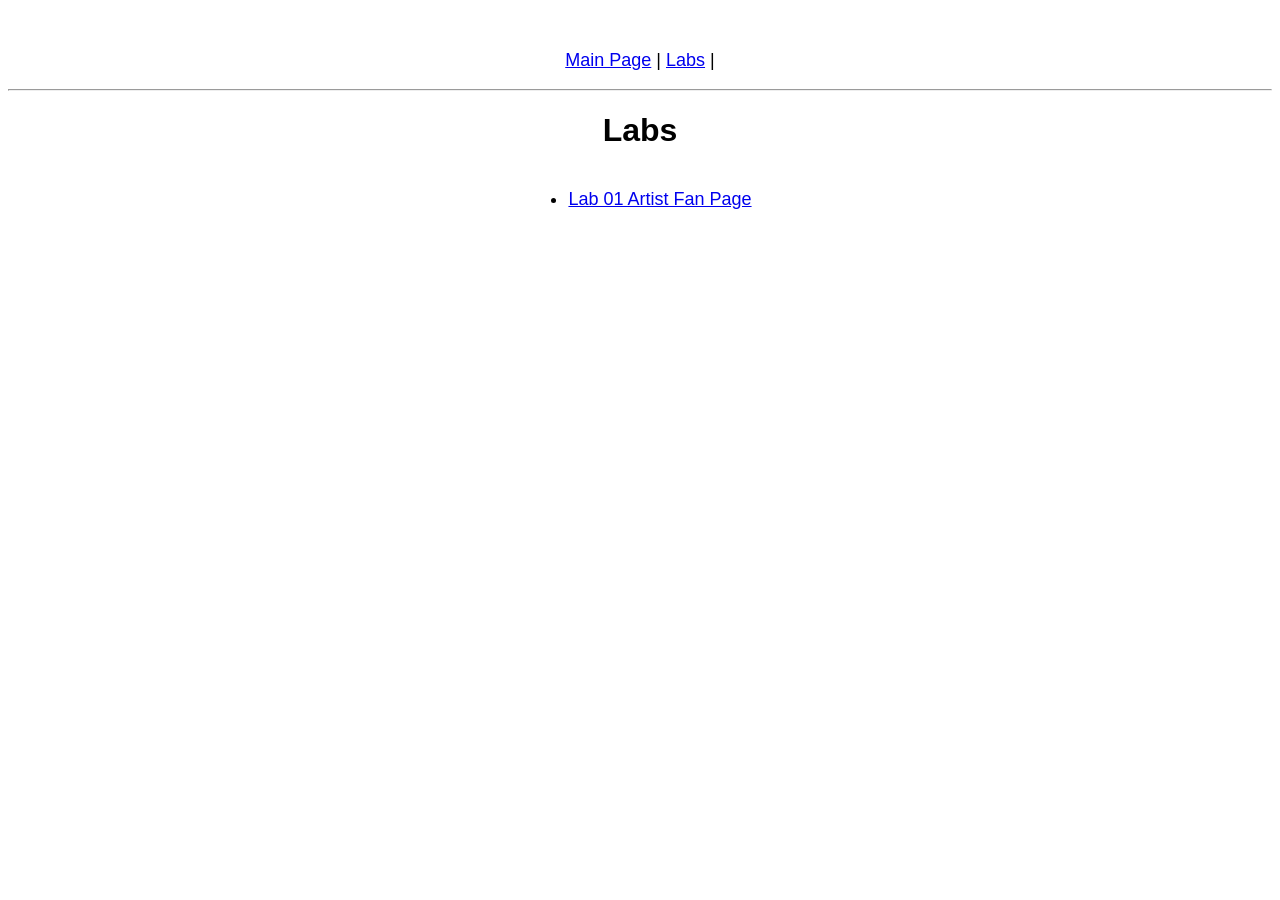
==== labs.html @ 90bf4de6 "Add files via upload" ====
<!DOCTYPE html>
<html lang="en">
<head>
    <meta charset="utf-8">
    <title>Labs</title>
</head>
<body style="font-family: Arial, sans-serif; text-align: center; margin-top: 50px;">

    <p style="font-size: 18px;">
        <a href="index.html">Main Page</a> | 
        <a href="labs.html">Labs</a> | 
    </p>

    <hr>

    <h1>Labs</h1>

    <ul style="display: inline-block; text-align: left; font-size: 18px;">
        <li><a href="Lab 1/home.html">Lab 01 Artist Fan Page</a></li>
    </ul>

</body>
</html>
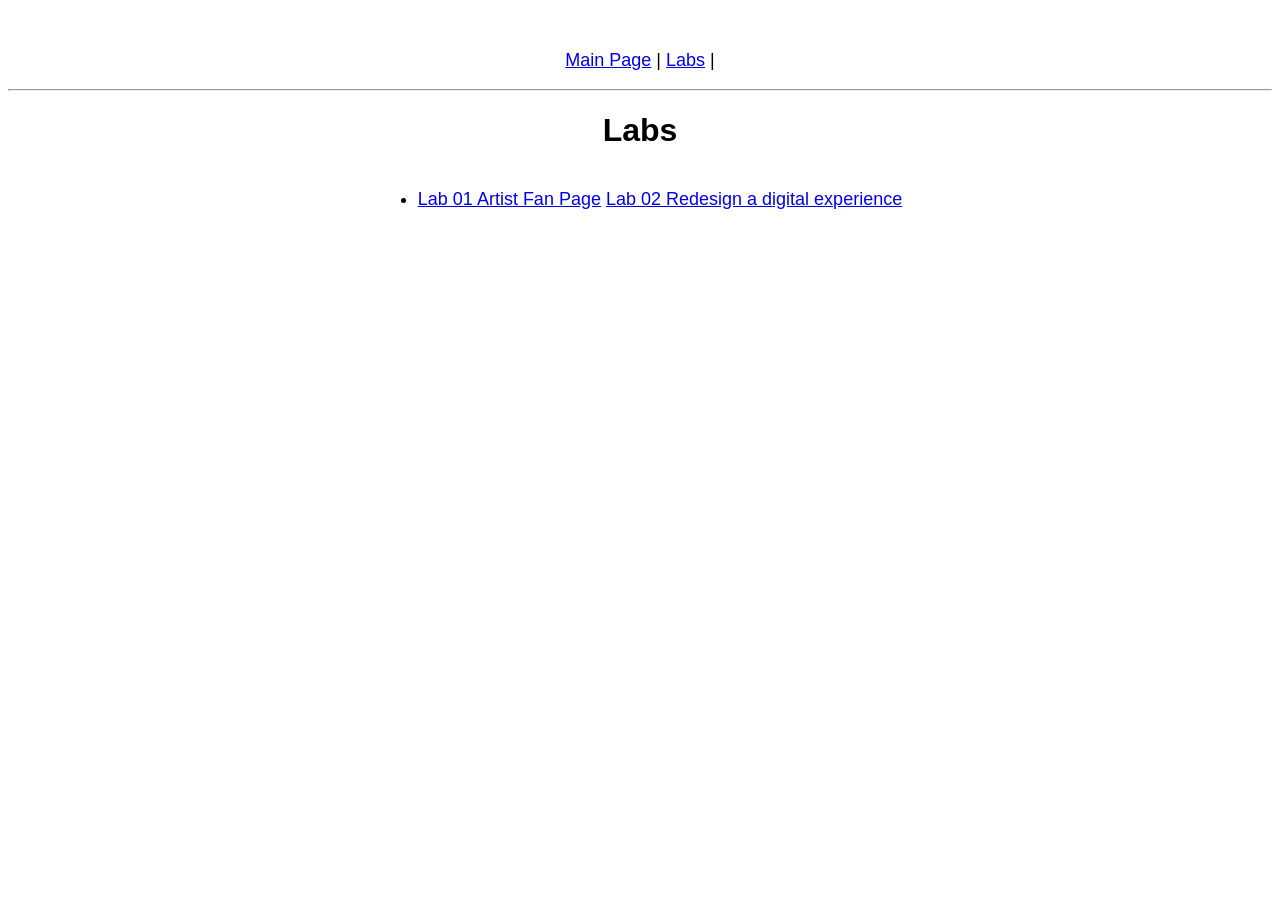
==== commit a322ee74: "Update labs.html" ====
--- a/labs.html
+++ b/labs.html
@@ -16,8 +16,10 @@
     <h1>Labs</h1>
 
     <ul style="display: inline-block; text-align: left; font-size: 18px;">
-        <li><a href="Lab 1/home.html">Lab 01 Artist Fan Page</a></li>
+        <li><a href="Lab 1/home.html">Lab 01 Artist Fan Page</a>
+            <a href="Lab 2/Redesign_a_digital_experience.pdf"> Lab 02 Redesign a digital experience </a>
+        </li>
     </ul>
 
 </body>
-</html>+</html>
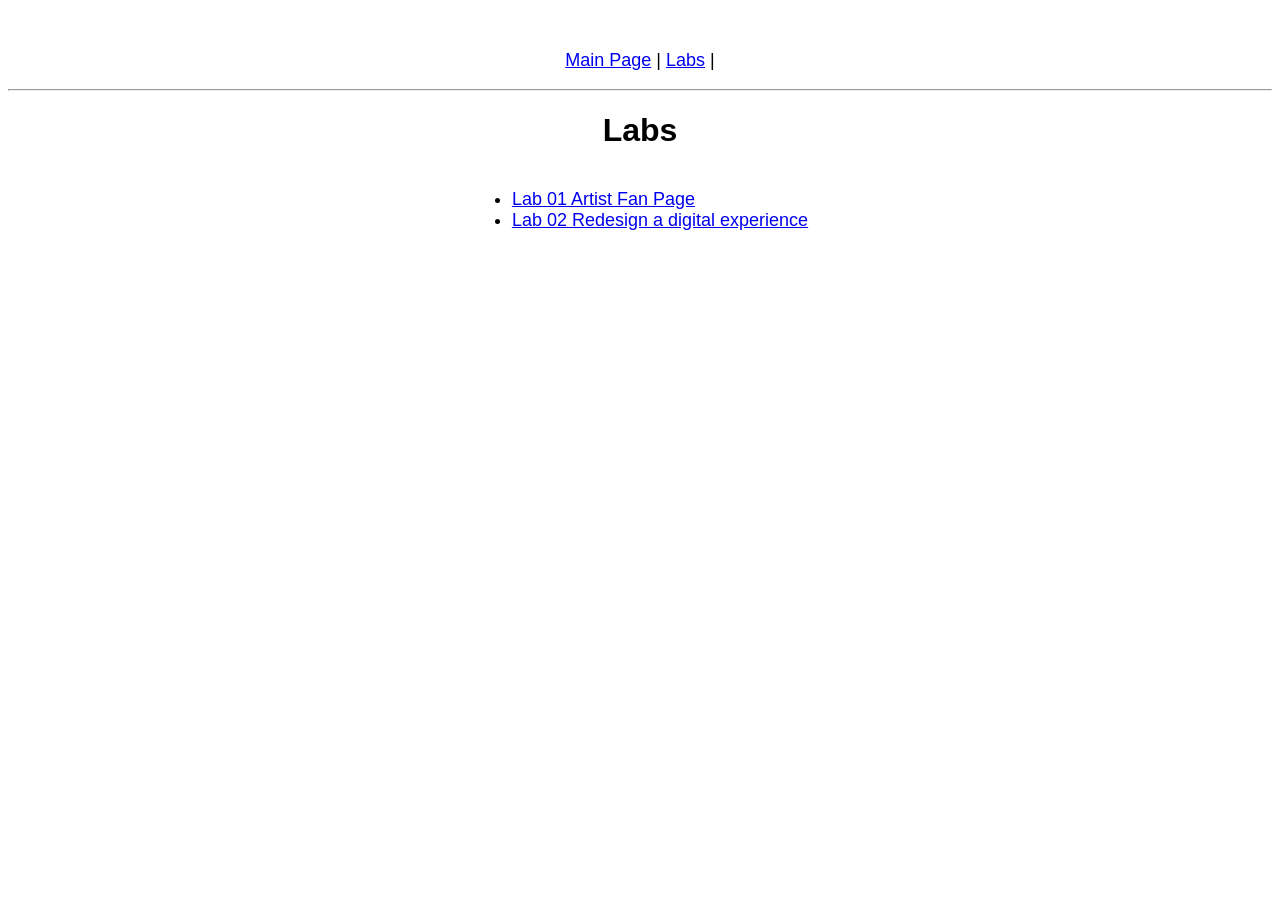
==== commit beac4663: "Update labs.html" ====
--- a/labs.html
+++ b/labs.html
@@ -16,9 +16,9 @@
     <h1>Labs</h1>
 
     <ul style="display: inline-block; text-align: left; font-size: 18px;">
-        <li><a href="Lab 1/home.html">Lab 01 Artist Fan Page</a>
-            <a href="Lab 2/Redesign_a_digital_experience.pdf"> Lab 02 Redesign a digital experience </a>
-        </li>
+        <li><a href="Lab 1/home.html">Lab 01 Artist Fan Page</a> </li>
+        <li> <a href="Lab 2/Redesign_a_digital_experience.pdf"> Lab 02 Redesign a digital experience </a> </li>
+        
     </ul>
 
 </body>
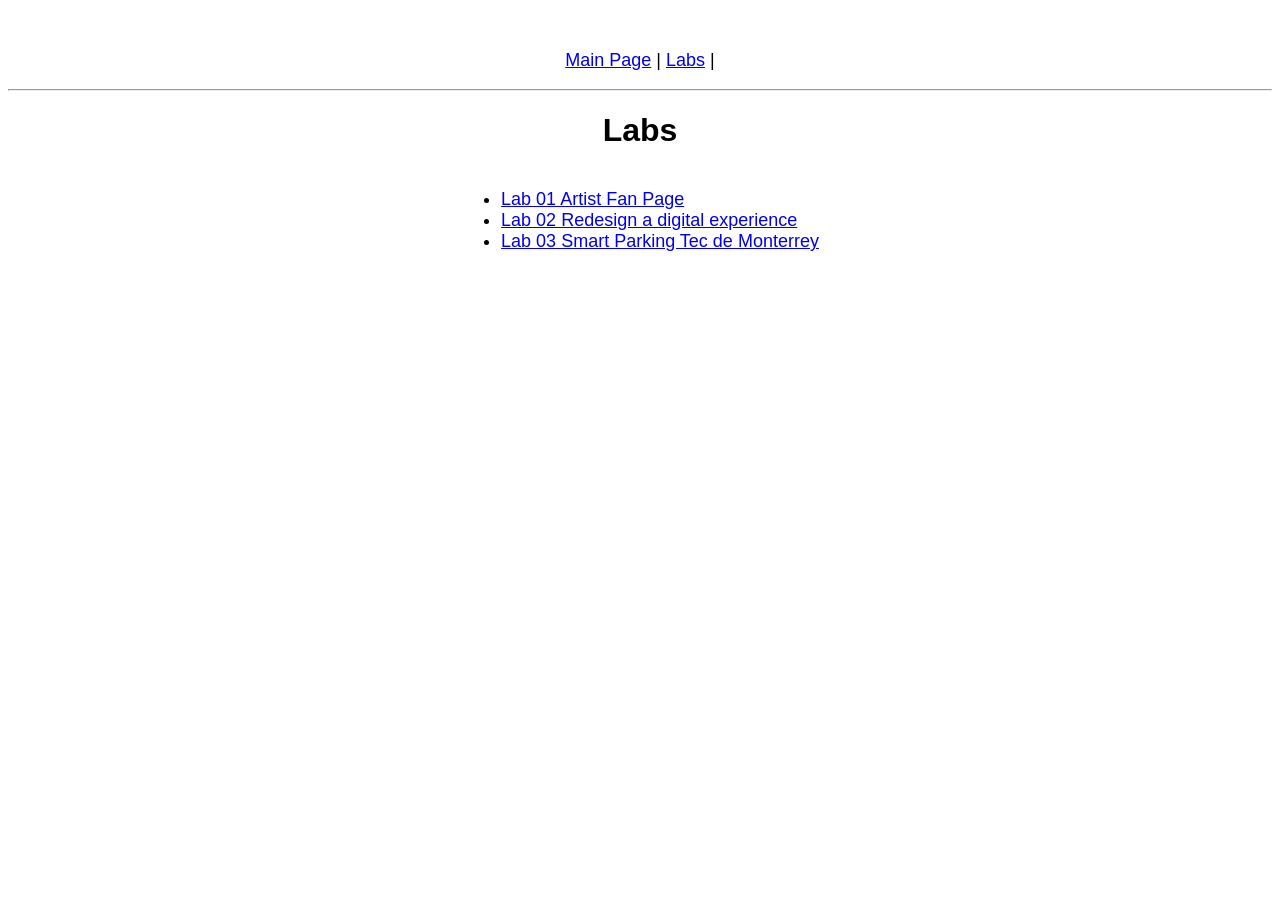
==== commit f3371fc2: "Update labs.html" ====
--- a/labs.html
+++ b/labs.html
@@ -17,8 +17,8 @@
 
     <ul style="display: inline-block; text-align: left; font-size: 18px;">
         <li><a href="Lab 1/home.html">Lab 01 Artist Fan Page</a> </li>
-        <li> <a href="Lab 2/Redesign_a_digital_experience.pdf"> Lab 02 Redesign a digital experience </a> </li>
-        
+        <li><a href="Lab 2/Redesign_a_digital_experience.pdf"> Lab 02 Redesign a digital experience </a> </li>
+        <li><a href="Lab 3/index.html"> Lab 03 Smart Parking Tec de Monterrey </a></li>
     </ul>
 
 </body>
